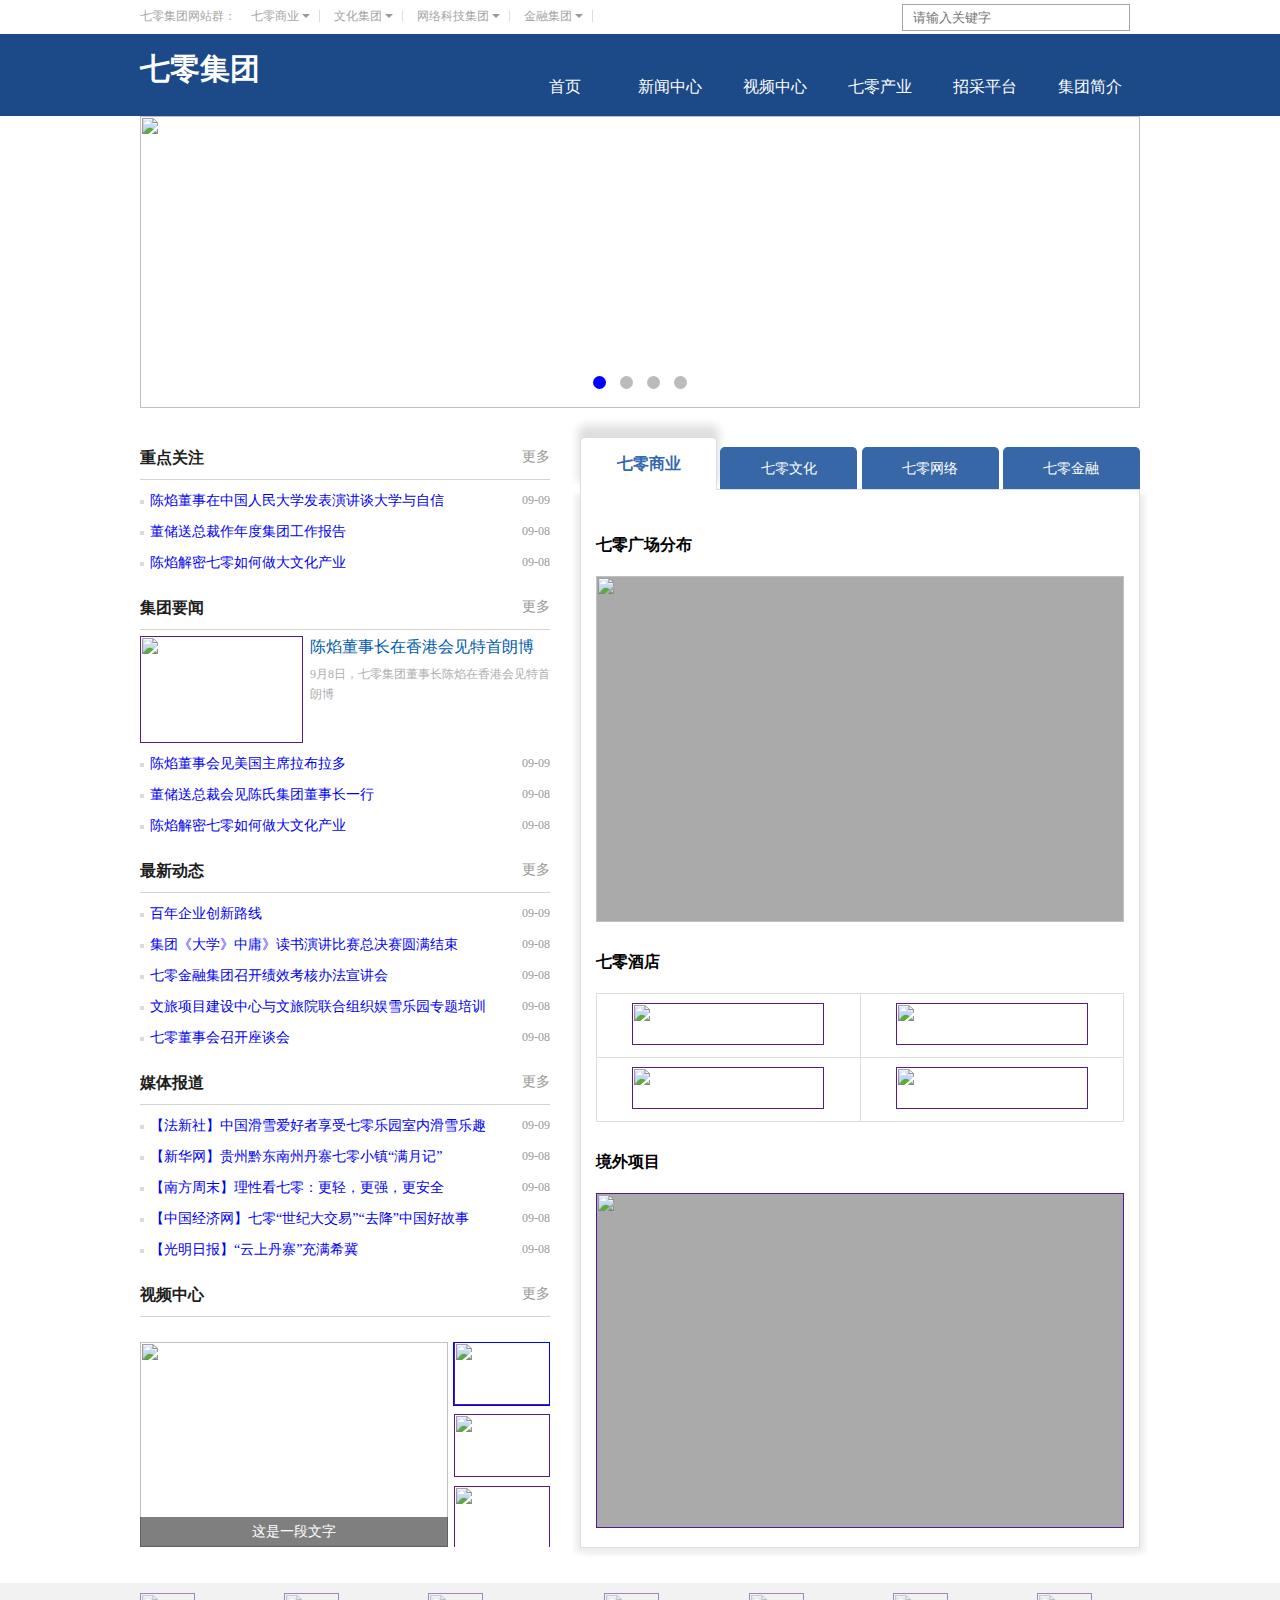
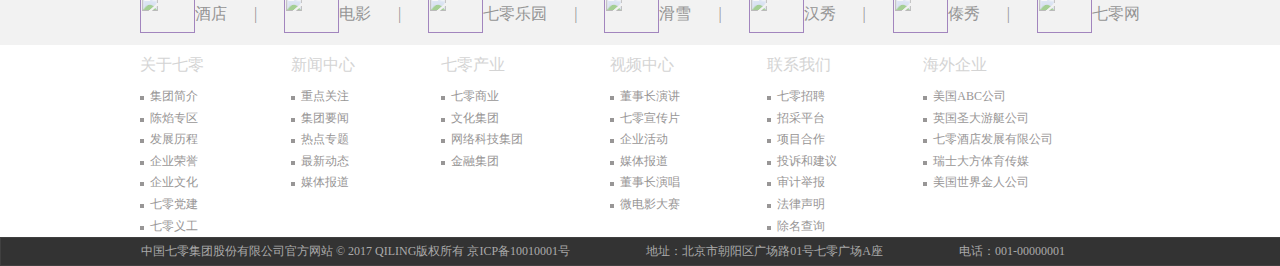
==== imitation.html @ 3b9e0a76 "模仿网站主页" ====
<!DOCTYPE html>
<html>
<head>
	<meta charset="utf-8">
	<title>七零集团</title>
	<link rel="stylesheet" type="text/css" href="pageOne.css">
	<script type="text/javascript" src="jq/jquery.js"></script>
</head>
<body>
	<div>
		<!-- 网站头部链接 -->
		<div class="headBox">

			<div class="headLink">
			<!-- 	<ul class="headList"> -->
					<span class="headonly">七零集团网站群：</span>
					<span>
						<a href="#" class="aList1"">七零商业</a>
						<div class="hLinkOne">
							<ol>
								<li><a href="">七零地产有限公司</a></li>
								<li><a href="">七零商业规划系统</a></li>
								<li><a href="">七零世界</a></li>
								<li><a href="">七零酒店</a></li>
								<li><a href="">七零旅游</a></li>
							</ol>
						</div>
					</span>
					<span>
						<a href="#" class="aList1"" id="headClcTwo">文化集团</a>
						<div class="hLinkOne columnTwo" id="headHideTwo">
							<ol>
								<li><a href="">七零影业</a></li>
								<li><a href="">七零电影</a></li>
								<li><a href="">澳大利亚HO院线</a></li>
								<li><a href="">七零秀场</a></li>
								<li><a href="">七零体育传媒</a></li>
								<li><a href="">世界铁人公司</a></li>
								<li><a href="">七零文旅规划院</a></li>
								<li><a href="">白云山国际度假区</a></li>
								<li><a href="">七零院线</a></li>
								<li><a href="">圣大游艇公司</a></li>
								<li><a href="">七零中国秀</a></li>
								<li><a href="">世界铁人公司（英文）</a></li>
								<li><a href="">马德里足球俱乐部</a></li>
								<li><a href="">西双版纳主体乐园</a></li>
								<li><a href="">七零宝贝王</a></li>
							</ol>
						</div>
					</span>
					<span>
						<a href="#" class="aList1"" id="headClcThree">网络科技集团</a>
						<div class="hLinkOne" id="headHideThree">
							<ol>
								<li><a href="">七零地产有限公司</a></li>
								<li><a href="">七零商业规划系统</a></li>
								<li><a href="">七零世界</a></li>
								<li><a href="">七零酒店</a></li>
								<li><a href="">七零旅游</a></li>
							</ol>
						</div>
					</span>
					<span>
						<a href="#" class="aList1" id="headClcFour">金融集团</a>
						<div class="hLinkOne" id="headHideFour">
							<ol>
								<li><a href="">七零地产有限公司</a></li>
								<li><a href="">七零商业规划系统</a></li>
								<li><a href="">七零世界</a></li>
								<li><a href="">七零酒店</a></li>
								<li><a href="">七零旅游</a></li>
							</ol>
						</div>
					</span>
					
				</ul>
			</div>
			<div class="serch">
				<form>
					<fieldset>
						<input type="text" name="serch" placeholder="请输入关键字" class="iptOne">
						<input type="submit" name="serchSubmit" value=" " class="iptBt">
					</fieldset>
				</form>
			</div>
		</div>
	</div>
	<div class="headNavigation">
		<!-- 网站导航部分 -->
		<div class="headNtbox">
			<span>七零集团</span>
			<ul>
				<li>
					<a href="" class="naviga-a-index">首页</a>
					<div class="naviPosition"></div>
				</li>
				<li>
					<a href="#" class="naviga-a-index">新闻中心</a>
					<div class="naviPosition">
						<ul class="headNtul">
							<li><a href="">重点关注</a></li>
							<li><a href="#">集团要闻</a></li>
							<li><a href="#">热点专题</a></li>
							<li><a href="#">最新动态</a></li>
							<li><a href="#">媒体报道</a></li>
						</ul>
					</div>
				</li>
				<li>
					<a href="#" class="naviga-a-index">视频中心</a>
					<div class="naviPosition">
						<ul class="headNtul">
							<li><a href="#">董事长演讲</a></li>
							<li><a href="#">七零宣传片</a></li>
							<li><a href="#">企业活动</a></li>
							<li><a href="#">媒体报道</a></li>
							<li><a href="#">董事长演唱</a></li>
						</ul>
					</div>
				</li>
				<li>
					<a href="#" class="naviga-a-index">七零产业</a>
					<div class="naviPosition">
						<ul class="headNtul">
							<li><a href="#">七零商业</a></li>
							<li><a href="#">文化集团</a></li>
							<li><a href="#">网络科技集团</a></li>
							<li><a href="#">金融集团</a></li>
						</ul>
					</div>
				</li>
				<li>
					<a href="" class="naviga-a-index">招采平台</a>
					<div class="naviPosition"></div>
				</li>
				<li>
					<a href="#" class="naviga-a-index">集团简介</a>
					<div class="naviPosition">
						<ul class="headNtul">
							<li><a href="#">集团简介</a></li>
							<li><a href="#">陈焰专区</a></li>
							<li><a href="#">发展历程</a></li>
							<li><a href="#">企业荣誉</a></li>
							<li><a href="#">企业文化</a></li>
							<li><a href="#">七零党建</a></li>
							<li><a href="#">七零义工</a></li>
						</ul>
					</div>
				</li>
			</ul>
			<div></div>
		</div>
	</div>
	<div class="pictureList">
		<!-- 网站大图轮换部分 -->
		<div id="listImg" class="listImg">
			<a href="#1"><img src="https://image.wanda.cn/uploadfile/2017/0329/20170329041406304.jpg"></a>
			<a href="#2"><img src="https://image.wanda.cn/uploadfile/2017/0329/20170329041517786.jpg"></a>
			<a href="#3"><img src="https://image.wanda.cn/uploadfile/2017/0401/20170401095344771.jpg"></a>
			<a href="#4"><img src="https://image.wanda.cn/uploadfile/2017/0706/20170706061538681.jpg"></a>
			<!-- <img src="https://timgsa.baidu.com/timg?image&quality=80&size=b9999_10000&sec=1506070222865&di=3cb5b988654479c9c4b09e7b9f3d4540&imgtype=0&src=http%3A%2F%2Ftupian.enterdesk.com%2F2014%2Fxll%2F01%2F24%2F1%2Fweimei5.jpg"> -->
		</div>
		<div class="imgPlotList">
			<a href="javascript:void(0);" class="imgPlot" id="imgBtOne"></a>
			<a href="javascript:void(0);" class="imgPlot" id="imgBtTwo"></a>
			<a href="javascript:void(0);" class="imgPlot" id="imgBtThree"></a>
			<a href="javascript:void(0);" class="imgPlot" id="imgBtFour"></a>
		</div>
	</div>
	<div style="height: 40px;margin: 0 auto;width: 1000px;"></div>
	<div class="webBody">
		<!-- 网站内容 -->
		<div class="leftBody">
			<!-- 网站内容左边 -->
			<h2><a href="" class="headAlink">重点关注</a><a href="" class="moreLink">更多</a></h2>
			<div class="mgint">
				<!-- 重点关注 -->
				<ul>
					<li>
						<span class="newsPlot"></span>
						<a href="http://www.baidu.com">陈焰董事在中国人民大学发表演讲谈大学与自信</a>
						<span class="newsDate">09-09</span>
					</li>
					<li>
						<span class="newsPlot"></span>
						<a href="newsBody">
							董储送总裁作年度集团工作报告
						</a>
						<span class="newsDate">09-08</span>
					</li>
					<li>
						<span class="newsPlot"></span>
						<a href="newsBody">
							陈焰解密七零如何做大文化产业
						</a>
						<span class="newsDate">09-08</span>
					</li>
				</ul>
			</div>
			<div class="mgint">
				<!-- 集团要闻 -->
				<h2><a href="" class="headAlink">集团要闻</a><a href="" class="moreLink">更多</a></h2>
				<div class="impImg">
					<div><a href=""><img src="https://timgsa.baidu.com/timg?image&quality=80&size=b9999_10000&sec=1506163586915&di=00b4fa396f0b731b4029090398b559f5&imgtype=0&src=http%3A%2F%2Fimgsrc.baidu.com%2Fimgad%2Fpic%2Fitem%2F4610b912c8fcc3ce6352dc219845d688d43f2015.jpg"></a></div>
					<div class="imgH">
						<a href="">
							<h3>陈焰董事长在香港会见特首朗博</h3>
						</a>
						<p>9月8日，七零集团董事长陈焰在香港会见特首朗博</p>
					</div>
				</div>
				<div>
					<ul>
					<li>
						<span class="newsPlot"></span>
						<a href="newsBody">
							陈焰董事会见美国主席拉布拉多
						</a>
						<span class="newsDate">09-09</span>
					</li>
					<li>
						<span class="newsPlot"></span>
						<a href="newsBody">
							董储送总裁会见陈氏集团董事长一行
						</a>
						<span class="newsDate">09-08</span>
					</li>
					<li>
						<span class="newsPlot"></span>
						<a href="newsBody">
							陈焰解密七零如何做大文化产业
						</a>
						<span class="newsDate">09-08</span>
					</li>
				</ul>
				</div>
			</div>
			<div class="mgint">
				<!-- 最新动态 -->
				<h2><a href="" class="headAlink">最新动态</a><a href="" class="moreLink">更多</a></h2>
				<div>
					<ul>
					<li>
						<span class="newsPlot"></span>
						<a href="newsBody">百年企业创新路线</a>
						<span class="newsDate">09-09</span>
					</li>
					<li>
						<span class="newsPlot"></span>
						<a href="newsBody">
							集团《大学》中庸》读书演讲比赛总决赛圆满结束
						</a>
						<span class="newsDate">09-08</span>
					</li>
					<li>
						<span class="newsPlot"></span>
						<a href="newsBody">
							七零金融集团召开绩效考核办法宣讲会
						</a>
						<span class="newsDate">09-08</span>
					</li>
					<li>
						<span class="newsPlot"></span>
						<a href="newsBody">
							文旅项目建设中心与文旅院联合组织娱雪乐园专题培训
						</a>
						<span class="newsDate">09-08</span>
					</li>
					<li>
						<span class="newsPlot"></span>
						<a href="newsBody">
							七零董事会召开座谈会
						</a>
						<span class="newsDate">09-08</span>
					</li>
				</ul>
				</div>
			</div>
			<div class="mgint">
				<!-- 媒体报道 -->
				<h2><a href="" class="headAlink">媒体报道</a><a href="" class="moreLink">更多</a></h2>
				<div>
					<ul>
					<li>
						<span class="newsPlot"></span>
						<a href="newsBody">【法新社】中国滑雪爱好者享受七零乐园室内滑雪乐趣</a>
						<span class="newsDate">09-09</span>
					</li>
					<li>
						<span class="newsPlot"></span>
						<a href="newsBody">
							【新华网】贵州黔东南州丹寨七零小镇“满月记”
						</a>
						<span class="newsDate">09-08</span>
					</li>
					<li>
						<span class="newsPlot"></span>
						<a href="newsBody">
							【南方周末】理性看七零：更轻，更强，更安全
						</a>
						<span class="newsDate">09-08</span>
					</li>
					<li>
						<span class="newsPlot"></span>
						<a href="newsBody">
							【中国经济网】七零“世纪大交易”“去降”中国好故事
						</a>
						<span class="newsDate">09-08</span>
					</li>
					<li>
						<span class="newsPlot"></span>
						<a href="newsBody">
							【光明日报】“云上丹寨”充满希冀  
						</a>
						<span class="newsDate">09-08</span>
					</li>
				</ul>
				</div>
			</div>
			<div class="mgint">
				<!-- 视频中心 -->
				<h2><a href="" class="headAlink">视频中心</a><a href="" class="moreLink">更多</a></h2>
				<div class="indexVideo">
					<div class="videoBox">
						<ul class="indexVideoBig">
							<li>
								<a href="1"><img src="https://image.wanda.cn/uploadfile/2017/0802/20170802043908788.jpg"></a>
								<span>这是一段文字</span>
							</li>
							<li>
								<a href="www.baidu.com" class="123456"><img src="http://img2.niutuku.com/desk/1208/1509/ntk-1509-38131.jpg"></a>
								<span>这是二段文字</span>
							</li>
							<li>
								<a href="3"><img src="http://p4.so.qhimgs1.com/bdr/_240_/t01885ff62cc6f64bc4.jpg"></a>
								<span>这是三段文字</span>
							</li>
							
						</ul>
						<div class="indexVideoSmall">
							<a href=""><img src="https://image.wanda.cn/uploadfile/2017/0802/20170802043908788.jpg"></a>
							<a href=""><img src="http://img2.niutuku.com/desk/1208/1509/ntk-1509-38131.jpg"></a>
							<a href=""><img src="http://p4.so.qhimgs1.com/bdr/_240_/t01885ff62cc6f64bc4.jpg"></a>
						</div>
						<!-- 视频播放按钮样式 -->
							<a href="" class="videoButton"></a>
						<div class="video-border"></div>
					</div>
				</div>
			</div>
		</div>
		<div class="rightBody">
			<div class="rgtTopList">
				<ul>
					<li><a href="javascript:void(0);" class="addListClass">七零商业</a></li>
					<li><a href="javascript:void(0);">七零文化</a></li>
					<li><a href="javascript:void(0);">七零网络</a></li>
					<li><a href="javascript:void(0);">七零金融</a></li>
				</ul>
			</div>
			<div class="rgtBody">
				<div>
					<!-- 商业文化网络金融 -->
					<!-- 七零商业 -->
					<div class="shangye-index">
						<h2>七零广场分布</h2>
						<div class="canve-index">
							<img src="http://a3.att.hudong.com/13/99/01300000863923133609991331158.jpg" width="528px" height="346px">
						</div>
						<h2>七零酒店</h2>
						<div class="hotel-index">
							<table>
								<tr>
									<td><a href=""><img src="https://image.wanda.cn/statics/images/web/ps1/hotel-logo/3.jpg"></a></td>
									<td><a href=""><img src="https://image.wanda.cn/statics/images/web/ps1/hotel-logo/4.jpg"></a></td>
								</tr>
								<tr>
									<td><a href=""><img src="https://image.wanda.cn/statics/images/web/ps1/hotel-logo/1.jpg"></a></td>
									<td><a href=""><img src="https://image.wanda.cn/statics/images/web/ps1/hotel-logo/2.jpg"></a></td>
								</tr>
							</table>
						</div>
						<h2>境外项目</h2>
						<div class="other-index">
							<ul>
								<li><a href=""><img src="https://image.wanda.cn/uploadfile/2017/0329/20170329122633551.jpg"></a></li>
								<li><a href=""><img src="https://image.wanda.cn/uploadfile/2017/0406/20170406050837859.jpg"></a></li>
							</ul>
							<!-- 境外项目轮播按钮 -->
							<div class="other-plot">
								<a href="javascript:void(0);" class="other-left"></a>
								<a href="javascript:void(0);" class="other-right"></a>
							</div>
							
						</div>
					</div>
					<!-- 七零文化 -->
					<div class="movie-index">
						<div class="cityChose">
							<!-- 按钮 -->
							<!-- <div class="cityBt"> -->
								<!-- <div class="cityBtbox"> -->
									<div class="cityName">
										<a href="javascript:void(0)">西双版纳</a>
										<a href="javascript:void(0)">南昌</a>
										<a href="javascript:void(0)">合肥</a>
										<a href="javascript:void(0)">武汉</a>
										<a href="javascript:void(0)">长白山</a>
										<!-- <a href="javascript:void(0)">西双版纳</a> -->
									</div>
									<div class="cityLr">
										<a href="javascript:void(0)"><img src="https://image.wanda.cn/statics/images/web/ps1/prev.png" width="40px" height="40px"></a>
										<a href="javascript:void(0)"><img src="https://image.wanda.cn/statics/images/web/ps1/next.png" width="40px" height="40px"></a>
									</div>
								<!-- </div> -->
							<!-- </div> -->
							<!-- 图片 -->
							<div class="cityBox">
								<div class="cityBody">
									<a href=""><img src="https://image.wanda.cn/uploadfile/2017/0124/20170124092356628.jpg" width="530px" height="294px">
									<h4>西双版纳国际度假区<p>Xishuangbanna Resort Zone</p></h4></a>
								</div>
								<div class="cityBody">
									<a href=""><img src="https://image.wanda.cn/uploadfile/2017/0328/20170328080809459.jpg" width="530px" height="294px">
									<h4>南昌七零城<p>Nanchang Wanda City</p></h4></a>
								</div>
								<div class="cityBody">
									<a href=""><img src="https://image.wanda.cn/uploadfile/2017/0124/20170124121121387.jpg" width="530px" height="294px">
									<h4>合肥七零城<p>Hefei Wanda Cultural Tourism City</p></h4></a>
								</div>
								<div class="cityBody">
									<a href=""><img src="https://image.wanda.cn/uploadfile/2017/0123/20170123114839195.jpg" width="530px" height="294px">
									<h4>武汉中央文化区<p>wuhang qiling city</p></h4></a>
								</div>
								<div class="cityBody">
									<a href=""><img src="https://image.wanda.cn/uploadfile/2017/0328/20170328080744709.jpg" width="530px" height="294px">
									<h4>长白山国际度假区<p>Changbaishan International Resort</p></h4></a>
								</div>
								<div class="cityBody">
									<a href=""><img src="https://image.wanda.cn/uploadfile/2017/0124/20170124092356628.jpg" width="530px" height="294px">
									<h4>西双版纳国际度假区<p>Xishuangbanna Resort Zone</p></h4></a>
								</div>
							</div>
						</div>
						<h2>七零影视</h2>
						<div class="yx-list">
							<table>
								<tr>
									<td>
										<a href="#"><img src="https://image.wanda.cn/uploadfile/2017/0329/20170329011031139.jpg"></a>
										<div class="yx-text">
											<h3><a href="">七零院线</a></h3>
											<p>七零电影院线拥有影城447家、3947块屏幕 , 是中国最大的电影院线</p>
										</div>
									</td>
									<td>
										<a href="#"><img src="https://image.wanda.cn/uploadfile/2017/0329/20170329011132127.jpg"></a>
										<div class="yx-text">
											<h3><a href="">美国ABC</a></h3>
											<p>世界最大的单一院线,占有美国24%的市场份额</p>
										</div>
									</td>
								</tr>
								<tr>
									<td>
										<a href="#"><img src="https://image.wanda.cn/uploadfile/2017/0329/20170329011208741.jpg"></a>
										<div class="yx-text">
											<h3><a href="">美国卡卡院线</a></h3>
											<p>美国第四大院线集团,在美国拥有276家影院</p>
										</div>
									</td>
									<td>
										<a href="#"><img src="https://image.wanda.cn/uploadfile/2017/0329/20170329011313719.jpg"></a>
										<div class="yx-text">
											<h3><a href="">Odeon&UCI院线</a></h3>
											<p>欧洲最大电影院线,拥有244家影院</p>
										</div>
									</td>
								</tr>
								<tr>
									<td>
										<a href="#"><img src="https://image.wanda.cn/uploadfile/2017/0329/20170329011406313.jpg"></a>
										<div class="yx-text">
											<h3><a href="">澳大利亚HOYTT</a></h3>
											<p>大洋洲第二大影院运营商,拥有52家影院、424块屏幕</p>
										</div>
									</td>
									<td>
										<a href="#"><img src="https://image.wanda.cn/uploadfile/2017/0410/20170410110350733.jpg"></a>
										<div class="yx-text">
											<h3><a href="">北欧院线</a></h3>
											<p>在瑞典、芬兰、爱沙尼亚、挪威、拉脱维亚和立陶宛等国市场份额排名第一</p>
										</div>
									</td>
								</tr>

							</table>
						</div>
						<div class="sport-bt">
							<h2>七零体育</h2>
							<a href="#"><img src="https://image.wanda.cn/uploadfile/2017/0123/20170123110106584.jpg"></a>
						</div>
					</div>
					<!-- 七零网络 -->
					<div class="qiLingNet">
						<div class="netBody">
							<ul>
								<li>
									<a href=""><img src="https://image.wanda.cn/uploadfile/2017/0123/20170123113144252.jpg" width="222px" height="132px"></a>
									<div class="netBox">
										<h3><a href="">智慧场景</a></h3>
										<p>网络集团致力于将先进的互联网技术及产品应用于实体产业，通过网络建设、智能硬件铺设及创新营销等，打造全球最大的实体 + 互联网商业联盟。</p>
										<a href="" class="lookMore">查看更多</a>
									</div>
								</li>
								<li>
									<a href=""><img src="https://image.wanda.cn/uploadfile/2017/0123/20170123113505822.jpg" width="222px" height="132px"></a>
									<div class="netBox">
										<h3><a href="">非凡通</a></h3>
										<p>飞凡通集支付、出行、城市服务、便民生活等多项功能于一体，为用户提供安全、快捷的智慧生活体验，已拥有8300万用户。</p>
										<a href="" class="lookMore">查看更多</a>
									</div>
								</li>
								<li>
									<a href=""><img src="https://image.wanda.cn/uploadfile/2017/0421/20170421102337337.jpg" width="222px" height="132px"></a>
									<div class="netBox">
										<h3><a href="">网络信贷</a></h3>
										<p>以线下场景为依托，运用大数据及智能分析等互联网技术，为企业和个人提供消费金融、财富管理和供应链金融等服务</p>
										<a href="" class="lookMore">查看更多</a>
									</div>
								</li>
							</ul>
						</div>
						<div class="netNews">
							<ul>
								<li>
									<a href=""><img src="https://image.wanda.cn/uploadfile/2017/0123/20170123113621393.jpg" width="253px" height="123px"></a>
									<div class="newsBox">
										<h3>全国招商平台</h3>
										<p>基于互联网及大数据技术，通过智能推荐、选址助手、VR看铺、3D室内地图等创新产品，帮助商户便捷招商和选址</p>
									</div>
								</li>
								<li>
									<a href=""><img src="https://image.wanda.cn/uploadfile/2017/0123/20170123113701711.jpg" width="253px" height="123px"></a>
									<div class="newsBox">
										<h3>数字权益平台</h3>
										<p>以最新的区块链技术为基础架构，构建基于价值互联网的新型商业模式，实现用户数字权益增值，提升商家经营效益。</p>
									</div>
								</li>
								<li>
									<a href=""><img src="https://image.wanda.cn/uploadfile/2017/0123/20170123113801842.jpg" width="253px" height="123px"></a>
									<div class="newsBox">
										<h3>创新科技</h3>
										<p>网络集团最前瞻性的科研技术研究基地，主要对人工智能、去中心化分布式计算、物联网、量化投资、区块链、VR/AR/MR等技术进行研究。</p>
									</div>
								</li>
								<li>
									<a href=""><img src="https://image.wanda.cn/uploadfile/2017/0123/20170123113858680.jpg" width="253px" height="123px"></a>
									<div class="newsBox">
										<h3>云计算中心</h3>
										<p>为企业及政府提供专业的计算和数据服务，已获得国际公认的数据中心行业最高标准 Uptime Tier IV 级认证。</p>
									</div>
								</li>
							</ul>
						</div>
					</div>
					<!-- 七零金融 -->
					<div class="qiFinancial">
						<ul>
							<li>
								<h2>投资公司</h2>
								<a href=""><img src="https://image.wanda.cn/uploadfile/2017/0329/20170329120835994.jpg" width="530px" height="209px"></a>
								<p><p>万达投资公司开展规模PE投资和资产管理业务，已在金融、消费、文化、体育、旅游等领域成功完成多起投资，同时执行万达金融集团赋予的战略并购任务。</p></p>
								<div style="background-color: #ddd;margin: 20px 0;height: 1px;"></div>
							</li>
							<li>
								<h2 class="m3020">资产管理公司</h2>
								<a href=""><img src="https://image.wanda.cn/uploadfile/2017/0123/20170123114540497.jpg" width="530px" height="209px"></a>
								<p>百年保险资产管理公司具有丰富的资产管理经验、专业化的资产管理团队和投资运作能力，持续保持良好的投资收益水平。</p>
								<div style="background-color: #ddd;margin: 20px 0;height: 1px;"></div>
							</li>
							<li>
								<h2 class="m3020">百年人寿保险</h2>
								<a href=""><img src="https://image.wanda.cn/uploadfile/2017/0123/20170123114436330.jpg" width="530px" height="209px"></a>
								<p>百年人寿是综合化全国性保险公司，拥有省级分公司20家，分支机构300余家，覆盖主要人身险业务领域和重点区域市场，近年来公司保费收入、总资产规模保持持续较快增长。</p>
							</li>
						</ul>
					</div>
					

				</div>
				
			</div>
		</div>
		<div class="indexHight"></div>
	</div>
	<div class="linkLogNew">
		<!-- 网站log链接部分 -->
		<div class="logBox">
			<ul>
				<li>
					<a href="">
						<img src="http://www.tucoo.com/logo_class/hotel_logo10/images/W_Hotels.png"><span>酒店</span>
					</a>
				</li>
				<li>|</li>
				<li>
					<a href="">
						<img src="http://www.logotang.com/uploadfile/png/2010-10/2010108123440277.png"><span>电影</span>
					</a>
				</li>
				<li>|</li>
				<li>
					<a href="">
						<img src="http://p3.so.qhimgs1.com/bdr/_240_/t0199f377f19a788d03.jpg"><span>七零乐园</span>
					</a>
				</li>
				<li>|</li>
				<li>
					<a href="">
						<img src="http://img01.taopic.com/150704/240397-150F413142015.jpg"><span>滑雪</span>
					</a>
				</li>
				<li>|</li>
				<li>
					<a href="">
						<img src="http://p4.so.qhimgs1.com/t0179e820cdf95c7364.jpg"><span>汉秀</span>
					</a>
				</li>
				<li>|</li>
				<li>
					<a href="">
						<img src="http://p2.so.qhmsg.com/bdr/_240_/t011331626738ef9997.jpg"><span>傣秀</span>
					</a>
				</li>
				<li>|</li>
				<li>
					<a href="">
						<img src="http://img.hb.aicdn.com/efad53f1bf9b3dcc6fbe735c169a68b238b192354a89-ukSZlr_fw658"><span>七零网</span>
					</a>
				</li>
			</ul>
		</div>
	</div>
	<div class="bottomBgck">
		<!-- 网站底部链接 -->
		<div class="bottomLink">
			<dl>
				<dt><span>关于七零</span></dt>
				<dd><span></span><a href="">集团简介</a></dd>
				<dd><span></span><a href="">陈焰专区</a></dd>
				<dd><span></span><a href="">发展历程</a></dd>
				<dd><span></span><a href="">企业荣誉</a></dd>
				<dd><span></span><a href="">企业文化</a></dd>
				<dd><span></span><a href="">七零党建</a></dd>
				<dd><span></span><a href="">七零义工</a></dd>
			</dl>
			<dl>
				<dt><span>新闻中心</span></dt>
				<dd><span></span><a href="">重点关注</a></dd>
				<dd><span></span><a href="">集团要闻</a></dd>
				<dd><span></span><a href="">热点专题</a></dd>
				<dd><span></span><a href="">最新动态</a></dd>
				<dd><span></span><a href="">媒体报道</a></dd>
			</dl>
			<dl>
				<dt><span>七零产业</span></dt>
				<dd><span></span><a href="">七零商业</a></dd>
				<dd><span></span><a href="">文化集团</a></dd>
				<dd><span></span><a href="">网络科技集团</a></dd>
				<dd><span></span><a href="">金融集团</a></dd>
			</dl>
			<dl>
				<dt><span>视频中心</span></dt>
				<dd><span></span><a href="">董事长演讲</a></dd>
				<dd><span></span><a href="">七零宣传片</a></dd>
				<dd><span></span><a href="">企业活动</a></dd>
				<dd><span></span><a href="">媒体报道</a></dd>
				<dd><span></span><a href="">董事长演唱</a></dd>
				<dd><span></span><a href="">微电影大赛</a></dd>
			</dl>
			<dl>
				<dt><span>联系我们</span></dt>
				<dd><span></span><a href="">七零招聘</a></dd>
				<dd><span></span><a href="">招采平台</a></dd>
				<dd><span></span><a href="">项目合作</a></dd>
				<dd><span></span><a href="">投诉和建议</a></dd>
				<dd><span></span><a href="">审计举报</a></dd>
				<dd><span></span><a href="">法律声明</a></dd>
				<dd><span></span><a href="">除名查询</a></dd>
			</dl>
			<dl>
				<dt><span>海外企业</span></dt>
				<dd><span></span><a href="">美国ABC公司</a></dd>
				<dd><span></span><a href="">英国圣大游艇公司</a></dd>
				<dd><span></span><a href="">七零酒店发展有限公司</a></dd>
				<dd><span></span><a href="">瑞士大方体育传媒</a></dd>
				<dd><span></span><a href="">美国世界金人公司</a></dd>
			</dl>
			<img src=""/>
			
		</div>
	</div>
	<div class="companyMg">
		<div class="companyBox">
			<span>中国七零集团股份有限公司官方网站 © 2017 QILING版权所有 京ICP备10010001号</span>
			<span>地址：北京市朝阳区广场路01号七零广场A座</span>
			<span>电话：001-00000001</span>
			<a href=""><img src=""></a>
		</div>
	</div>
<script type="text/javascript" src="rightBody.js"></script>
<script type="text/javascript" src="pageVedio.js"></script>
<script type="text/javascript" src="pageOne.js"></script>
<!-- 
function imgChange(argument) {
	// 中间大图
	listImg = document.getElementById('listImg');
	img = listImg.getElementsByTagName('img');
	var i=0;
	var a;
	//自动换图
	function autoImg(argument) {
		i<(img.length-1) ? a=i+1:a=0;
		img[i].setAttribute("class","opacityImg");
		img[i].style.display = "block";
		img[a].style.display = "block";
		img[a].style.opacity = "0";
		setTimeout(function (argument) {
			// body...
			img[i].setAttribute("class","opacityImgdis");
			img[i].style.opacity = "0";
			img[a].setAttribute("class","opacityImg");
			img[a].style.opacity = "1";
			i++;
			i<img.length ? i:i=0;
			autoImg();
		},3000)
	}
autoImg();
}
imgChange();
		// img[i].setAttribute("class","opacityImg");
		
		// setTimeout(function (argument) {
		// 	// body...
		// 	console.log(i,a);
			
		// 	img[i].setAttribute("class","opacityImgdis");
		// 	img[a].setAttribute("class","opacityImg");
		// 	// img[i].style.display = "none";
		// 	setTimeout(function (argument) {
		// 		// body...
		// 		i<(img.length-2) ? a=i+2:function (){if (i=img.length-2) {a = 0}else{a = 1}};
				
		// 		img[a].style.display = "block";
		// 		img[a].setAttribute("class","opacityImg");
		// 		img[i].style.display = "none";
		// 		i++;
		// 		i == (img.length) ? i=0:i;
		// 		autoImg();
		// 	},5000)
		// },5000)





</script> -->

</body>
</html>
---- pageOne.css ----
* {
	margin: 0;
	padding: 0;
}
body {
	min-width: 1000px;
	overflow-x: hidden;
	position: relative;
	z-index: -2;
}
a {
	text-decoration: none;
}
/*网页头部链接搜索部分*/
.headBox {
	position: relative;
	width: 1000px;
	margin: auto;
	color: #a5a5a5;
	height: 34px;
	z-index: 10;
}
.headBox a {
	color: #a5a5a5;
}

/*头部链接*/
.headLink {
	font: 12px "微软雅黑";
	width: 80%;
	display: inline;
	overflow: hidden;
}
.headLink span {
	position: relative;
	display: block;
	/*margin-right: -1px;*/
	float: left;
	/*border-right: 1px solid #a5a5a5;*/
	/*padding: 0px 10px;*/
	line-height: 12px;
	height: 13px;
	text-align: center;
	margin: 5px 0 -1px 0px;
	padding: 5px 0 10px 0;
	/*margin: 10px 0;*/
}
.aList1 {
	padding: 0 20px 0 15px;
	display: block;
	border-right: 1px solid #ddd;
	margin-right: -1px;
}
.aList1:after {
	content: "";
	border-top: 4px solid #999;
	border-left: 4px solid transparent;
	border-right: 4px solid transparent;
	position: absolute;
	top: 9px;
	margin-left: 3px;
}
/*.headonly {
	border-right: none !important;
}*/
.aJsAdd {
	border: 1px solid #ddd;
	border-bottom: none;
	/*height: 14px;*/
	/*padding: 5px 10px 0 10px;
	margin: 5px 0 0 0;*/
	/*margin: 5px 0;*/
}
/*隐藏列表部分*/
.hLinkOne {
	display: none;
	/*display: block;*/
	position: absolute;
	top: 28px;
	left: 19px;
	text-align: left;
	background: #fff;
	margin-left: -20px;
    width: 220px;
    padding: 10px;
    padding-top: 0;
    box-shadow: 0 2px 5px;
}
.hLinkOne ol {
	list-style: none;
	line-height: 22px;
}
.hLinkOne li {
	border-bottom: 1px solid #a5a5a5;
	color: blue;
	margin: 0 6px;
	width: 200px;
	padding: 0 0 0 10px;
	background: url(https://image.wanda.cn/statics/images/web/ps1/ico/dotgraysmall.gif) no-repeat left;
}
/*.hLinkOne li:before {
	content: "";
	width: 0;
	height: 0;
	border-top: 4px solid #999;
	border-left: 4px solid transparent;
	border-right: 4px solid transparent;
}*/
/*将一个列表分两列*/
.columnTwo {
	width: 445px;
}
.columnTwo li {
	float: left;
	width: 200px;
	/*margin: 0 2.5%;*/
}


/*头部搜索*/
.serch {
	float: right;
	height: 34px;
	display: flex;
	align-items: center;
}
.serch fieldset {
	border: 1px solid #a5a5a5;
}

.serch form {
	width: 100%;
	padding: 0 10px;
}
.iptOne {
	border: none;
	height: 25px;
	line-height: 25px;
	padding: 0 10px;
}
.iptOne:focus {
	outline: none;
}
.iptBt {
	border: none;
	height: 25px;
	width: 25px;
	background: url(https://image.wanda.cn/statics/images/web/ps1/ico/ico-sch-btn.png) no-repeat center;
}
/*头部导航*/
.headNavigation {
	z-index: 5;
	width: 100%;
	height: 82px;
	background-color: #1c4987;
	color: #fff;
}
.headNavigation a {
	color: #fff;
}
.headNtbox {
	width: 1000px;
	margin: 0 auto;
	position: relative;
}
.headNtbox span {
	font: bold 30px "黑体";
	position: absolute;
	top: 15px;
}
.headNtbox > ul {
	position: absolute;
	right: 0;
	top: 35px;
	list-style: none;			

}
.headNtbox > ul > li {
	float: left;
	position: relative;
	margin-left: 5px;
	
}
.headNtbox li {
	height: 35px;
	width: 100px;
	text-align: center;
	line-height: 35px;
	background-color: #1c4987;
}
.naviPosition {
	display: none;
	position: absolute;
	z-index: 999;
}
.headNtul {
	/*position: absolute;*/
	/*display: block;*/
	/*display: none;*/
	list-style: none;
	margin-left: 0;
	background: #1c4987;
	font-size: 14px;
}
.headNtul a:hover {
	color: #90e5ff;
}
/*未实现鼠标事件*/
/*.headNtul li {
	display: none;
	z-index: 999;
}*/

/*中间大图轮播部分*/
.pictureList {
	width: 1000px;
	margin: 0 auto;
	height: 292px;
	position: relative;
	z-index: 3;

}
.listImg {
	z-index: 3;
}
.pictureList img {
	display: none;
	position: absolute;
	top: 0;
	left: 0;
	width: 1000px;
	height: 292px;
	z-index: 0;
	/*z-index: 0;*/
	/*opacity: 0;*/
}
/*动画渐进与渐出*/
@keyframes roteImg {
	0%{opacity: 0;
		display: block;}
	100%{opacity: 1;}
}
@keyframes rote_Img {
	0%{opacity: 1;}
	100%{opacity: 0;
		display: none;}
}
.opacityImg {
	animation: roteImg 3s;
}
.opacityImgdis {
	animation: rote_Img 3s;
}
/*按钮样式*/
.imgPlotList {
	position: absolute;
	display: block;
	z-index: 10;
	bottom: 15px;
	left: 0;
	right: 0;
	text-align: center;
	z-index: 999;
}
.imgPlot {
	display: inline-block;
	width: 13px;
	height: 13px;
	margin: 0 5px;
	background-color: #bbb;
	border-radius: 6.5px;
}

/*中间内容部分*/
.webBody {
	width: 1000px;
	margin: 0 auto;
	clear: both;

}		
/*左边内容部分*/
.leftBody {
	float: left;
	width: 410px;
	overflow-x: hidden;
}

/*标题部分*/
h2 {
	display: block;
	position: relative;
}

.headAlink {
	font: bold 16px "微软雅黑";
	border-bottom: 1px solid #d3d3d3;
	color: #1d1d1d;
	position: relative;
	display: block;
	padding-bottom: 10px;
}
.moreLink {
	position: absolute;
	right: 0;
	top: 0;
	font-size: 14px;
	font-weight: normal;
	color: #999;
	display: inline;
	line-height: 18px;
}
/*新闻部分*/
.leftBody ul {

}
.leftBody li {
	font-size: 14px;
	margin-top: 10px;
	position: relative;
	display: block;
	padding: 0 40px 0 10px;
	line-height: 21px;
	color: #005bac;
	height: 21px;
	/*overflow: hidden;*/
}
.leftBody li a {
	display: inline-block;
	/*overflow: hidden;*/
	/*text-overflow: ellipsis;*/
	width: 342px;
	height: 21px;
	overflow: hidden;
}
.leftBody li a:hover {
	text-decoration: underline;
}
/*新闻日期*/
.newsDate {
	position: absolute;
	right: 0;
	font-size: 12px;
	color: #999;
	line-height: 21px;
}
/*新闻标题前标志*/
.newsPlot {
	border: 2px solid #dcdcdc;
	top: 10px;
	position: absolute;
	left: 0;
}
/*模块直接间隔*/
.mgint {
	margin-bottom: 25px;
}
/*左边集团要闻部分图片*/
.impImg img {
	width: 163px;
	height: 107px;
	display: block;
	border: none;
}
.impImg {
	position: relative;
	margin-top: 6px;

}
.imgH {
	width: 240px;
	height: 107px;
	position: absolute;
	right: 0;
	top: 0
}
.imgH h3 {
	color: #005bac;
	line-height: 22px;
	font-weight: normal;
	font-size: 16px;
}
.imgH p {
	color: #aeaeae;
	font-size: 12px;
	text-align: justify;
	line-height: 20px;
	margin-top: 6px;
}

/*视频中心*/
.indexVideo {
	margin-top: 15px;
	width: 410px;
	overflow: hidden;
	position: relative;
}
.indexVideoBig {
	top: 0;
	width: 308px;
	height: 205px;
}
.indexVideoBig img {
	width: 308px;
	height: 205px;
	position: absolute;
	left: 0;
	top: 0;
	display: block;
}
.indexVideoBig span {
	position: absolute;
	left: 0;
	right: 0;
	bottom: 0;
	line-height: 30px;
	color: #fff;
	text-align: center;
	font-size: 14px;
	display: block;
	background-color: rgba(0,0,0,.5);
}
.indexVideoBig li {
	position: absolute;
	top: 0;
	left: 0;
	width: 308px;
	height: 100%;
	display: block;
	margin: 0;
	padding: 0;
	opacity: 0;
	z-index: -1;
}
.videoBox {
	position: relative;
	margin-top: 10px;
}
.indexVideoSmall {
	width: 96px;
	height: 205px;
	position: absolute;
	right: 0;
	top: 0;			
}
.indexVideoSmall a img {
	height: 63px;
	width: 96px;
	margin-bottom: 9px;
	display: block;
}
.indexVideoSmall a {
	height: 63px !important;
	width: 96px !important;
	/*display: block;*/
}
/*大视频链接播放按钮样式*/
.videoButton {
	position: absolute;
	top: 72px;
	left: 124px;
	width: 60px;
	height: 60px;
	background: url(https://image.wanda.cn/statics/images/web/ps1/ico/ico-play-btn2.png);
}
/*视频链接的蓝色border框*/
.video-border {
	position: absolute;
	width: 95px;
	height: 62px;
	right: 0;
	top: 0px;
	border: 1px solid blue;
}

/*.indexVideoSmall li {
	margin: 0;
	padding: 0;
	height: 92px;
}*/
/*右边内容部分*/
.rightBody {
	width: 560px;
	float: right;
	position: relative;

}
/*右边标题部分*/
.rgtTopList {
	position: relative;
	height: 41px;
	line-height: 41px;
	font-size: 14px;
	z-index: 10;
}
.rgtTopList ul {
	display: flex;
	justify-content: space-between;
}
.rgtTopList li {
	list-style: none;
	/*float: left;*/
	margin: -1px 0 0 1px;
}
.rgtTopList a {
	background-color: #3767a7;
	color: #fff;
	font-size: 14px;
	border-radius: 5px 5px 0 0;
	width: 135px;
	border: 1px solid #3767a7;
	border-bottom: none;
	display: block;
	text-align: center;
}
.addListClass {
	background-color: #fff !important;
	color: #3368b0 !important;
	height: 51px !important;
	box-shadow: 0px -10px 10px 2px #dfdfdf;
	font-weight: bold;
	font-size: 16px !important;
	/*border: none !important;*/
	border: 1px solid #ddd !important;
	border-bottom: none !important;
	border-radius: 5px 5px 0 0;
	margin: -10px -1px 0 -1px;
	padding-bottom: 1px;
	line-height: 51px;
}

/*右边标题下内容*/
.rgtBody {
	border: 1px solid #ddd;
	/*border-top: none;*/
	position: relative;
	box-shadow: -5px 5px 5px #eee,5px 5px 5px #eee;
	height: 1027px;
	z-index: 0;
	margin-bottom: 35px;
	padding: 15px;
}
.qiLingNet {
	width: 560px;
	height: 1028
}


/*右边商业部分*/
.shangye-index {
	/*display: none;*/
}
.shangye-index h2 {
	font-size: 16px;
	margin: 30px 0 20px 0;
}
.canve-index {
	width: 528px;
	height: 346px;
	background-color: #aaa;
}
/*酒店*/
.hotel-index {
	width: 528px;
	/*height: 127px;*/
}
.hotel-index table {
	max-width: 100%;
	/*line-height: 1.5;*/
	text-align: center;
	border-collapse: collapse;
}
.hotel-index img {
	width: 192px;
	height: 42px;
}
.hotel-index td {
	border: 1px solid #ddd;
	height: 63px;
	width: 263px;
}
/*境外项目*/
/*境外项目整体盒子div*/
.other-index {
	width: 100%;
	height: 335px;
	background-color: #aaa;
	overflow: hidden;
	position: relative;
	top: 0;
	display: flex;
}
/*包涵img的ul,设置宽，用作动画*/
.other-index ul {
	width: 1056px;
	height: 335px;
	position: absolute;
	left: 0;
}
/*设置包涵图片的li样式*/
.other-index li {
	width: 528px;
	list-style: none;
	float: left;
}
/*设置每个图片的宽高*/
.other-index img {
	width: 100%;
	height: 335px;
}
/*设置境外项目轮播按钮*/
.other-plot a {
	width: 25px;
	height: 48px;
	color: #000;
}
/*境外项目箭头按钮样式*/
.other-left {
	position: absolute;
	top: 130px;
	left: 0px;
	background: url(https://image.wanda.cn/statics/images/web/ps1/ico/prev2.png);
}
.other-right {
	display: none;
	position: absolute;
	top: 130px;
	right: 0px;
	background: url(https://image.wanda.cn/statics/images/web/ps1/ico/next2.png);
}



/*文化部分*/
.movie-index {
	display: none;

}
.movie-index h2 {
	font-size: 16px;
	margin: 30px 0 20px 0;
}
/*城市选择*/
.cityChose {
	width: 530px;
	height: 294px;
	background-color: red;
	position: relative;
	overflow: hidden;
}
/*.cityBt {
	position: absolute;
	top: 0;
	width: 100%;
	height: 100%;
	z-index: 99;
}
.cityBtbox {
	position: relative;
	width: 100%;
	height: 100%;
}*/
.cityName {
	position: absolute;
	z-index: 99;
	top: 0;
	width: 535px;
	height: 45px;
	border-bottom: 1px solid #ddd;
}
.cityName a {
	display: block;
	width: 107px;
	height: 44px;
	float: left;
	line-height: 45px;
	color: #fff;
    font-size: 14px;
    text-align: center;
}
.addCityClass {
	border-bottom: 1px solid #fff;
}
.cityLr {
	position: absolute;
	z-index: 99;
	right: 0;
	bottom: 20px;
}
.cityLr img {
	margin-right: 20px;
}
.cityBox {
	width: 3180px;
	height: 294px;
	position: absolute;
	top: 0;
	left: -530px;
}
.cityBody {
	position: relative;
	width: 530px;
	height: 294px;
	float: left;
}
.cityBody h4 {
	position: absolute;
	left: 10px;
	bottom: 20px;
	font-size: 20px;
	font-weight: normal;
	line-height: 25px;
	color: #fff;
	height: 50px;
}
.cityBody p {
	font-size: 14px;
}

/*七零影视列表*/
.yx-list table {
	position: absolute;
	right: 5px;
	border-spacing: 10px;
	width: 550px;
}
.yx-list td {
	border: 1px solid #ddd;
	width: 257px;
	max-height: 128px;
	position: relative;
	padding: 0;
	margin: 0;
}
.yx-list td img {
	width: 128px;
	height: 128px;
	display: block;
}
.yx-text {
	height: 128px;
	width: 128px;
	position: absolute;
	right: 0;
	top: 0;
	/*width: 128px;*/
}
.yx-text h3 {
	padding: 0 0 6px 0;
	margin: 6px 6px;
	border-bottom: 1px solid #ddd;
	line-height: 14px;
	/*height: 14px;*/
}
.yx-text a {
	/*font: 14px bold #333;*/
	font-size: 14px;
	color: #333;
	/*font: bold;*/
	/*display: inline-block;*/
	/*width: 100%;*/
	
}
.yx-text p {
	font-size: 12px;
	line-height: 18px;
	color: #666;
	height: 90px;
	overflow: hidden;
	margin: 0 6px;
}
/*七零体育*/
.sport-bt {
	position: absolute;
	bottom: 15px;
}
.sport-bt img {
	width: 530px;
	height: 170px;
}

/*七零网络部分*/
.qiLingNet {
	display: none;
	/*background-color: grey;*/
	width: 100%;
}
.netBody {
	width: 100%;
	margin-top: 5px;

}
.netBody li {
	list-style: none;
	padding-bottom: 17px;
	margin-bottom: 17px;
	width: 100%;
	height: 132px;
	border-bottom: 1px solid #ddd;
}
.netNews ul {
	display: flex;
	flex-wrap: wrap;
	width: 100%;

}
.netNews li {
	width: 253px;
	height: 205px;
	margin-bottom: 21px;
	list-style: none;
}
.netNews li:nth-child(even) {
	margin-left: 21px;
}
.netBox {
	width: 286px;
	height: 100%;
	float: right;
	position: relative;
}
.netBox h3 {
	color: #333;
	font-size: 14px;
	font-weight: bold;
	line-height: 20px;
}
.netBox p {
	margin-top: 10px;
	font-size: 12px;
	line-height: 20px;
	text-align: justify;
	color: #666;
}
.lookMore {
	display: block;
	width: 48px;
	height: 28px;
	padding: 0 10px;
	border: 1px solid #194c90;
	color: #194c90;
	font-size: 12px;
	line-height: 28px;
	/*float: right;*/
	position: absolute;
	bottom: 0;
	right: 0;
}
.newsBox {
	width: 253px;
	height: 82px;
}
.newsBox h3 {
	width: 100%;
    height: 18px;
    overflow: hidden;
    margin: 5px 0 ;
    line-height: 18px;
    font-size: 100%;
}
.newsBox p {
	line-height: 18px;
    height: 54px;
    overflow: hidden;
    font-size: 12px;
    color: #666;
    text-align: justify;
}


/*七零金融*/
.qiFinancial {
	display: none;
}
.qiFinancial li {
	list-style: none;
}
.qiFinancial h2 {
	font-size: 16px;
	margin: 10px 0;
	color: #333;
}
.m3020 {
	margin: 30px 0 20px 0 !important;
}
.qiFinancial p {
	line-height: 1.8;
    margin-top: 10px;
    text-align: justify;
    font-size: 12px;
}


/*设置一个盒子撑开布局*/
.indexHight {
	width: 1000px;
	clear: both;
}
/*		.indexVideoSmall ul{
	position: absolute;
	margin: 0;
	padding: 0;
	right: 0;
	top: 0;*/
/*}*/
/*底下log链接*/

.linkLogNew {
	width: 100%;
	margin: 0 auto;
	background: #f2f2f2;
}
.logBox {
	width: 1000px;
	padding: 10px 0;
	margin: 0 auto;
	/*background: #f2f2f2;*/
}
.logBox ul {
	display: flex;
	justify-content: space-between;

}
.linkLogNew li {
	position: relative;
	list-style: none;
	line-height: 42px;
	color: #959595;
}
.logBox span {
	float: right;
	line-height: 42px;
	/*height: 42px;*/
	color: #959595;
	font-size: 16px;
}
.logBox a {
	height: 42px;
	display: block;
}
.linkLogNew img {
	width: 55px;
	height: 40px;
	opacity: .5;
}
/*网站底部链接部分*/
.bottomBgck {
	width: 100%;
	background: url(https://timgsa.baidu.com/timg?image&quality=80&size=b9999_10000&sec=1506232935399&di=1297c5c25e6b8c61f4c954d8e5545759&imgtype=0&src=http%3A%2F%2Fimg3.redocn.com%2Ftupian%2F20160201%2Fshenhuijianbianhuandengpianbeijing_5844627_small.jpg) no-repeat;
	background-size: 100% 110%;
}
.bottomLink {
	width: 1000px;
	margin: 0 auto;
	display: flex;
	justify-content: space-between;
}
.bottomLink dt {
	color: #d4d4d4;
	padding: 10px 0;
}
.bottomLink dd {
	position: relative;
	font-size: 12px;
	line-height: 1.8;
	
}
.bottomLink a {
	margin-left: 10px;
	color: #989696;
}
.bottomLink a:hover {
	color: #fff;
}
.bottomLink dd span {
	border: 2px solid #989696;
	top: 10px;
	position: absolute;
	left: 0;
}
/*.bott*/
/*底部网站公司地址信息*/
.companyMg {
	width: 100%;
	background-color: #333;
	border: 1px solid #404040;
}
.companyBox {
	width: 1000px;
	margin: 0 auto;
	display: flex;
	justify-content: space-between;
	font-size: 12px;
	color: #aaa;
	line-height: 27px;
	height: 27px;
}
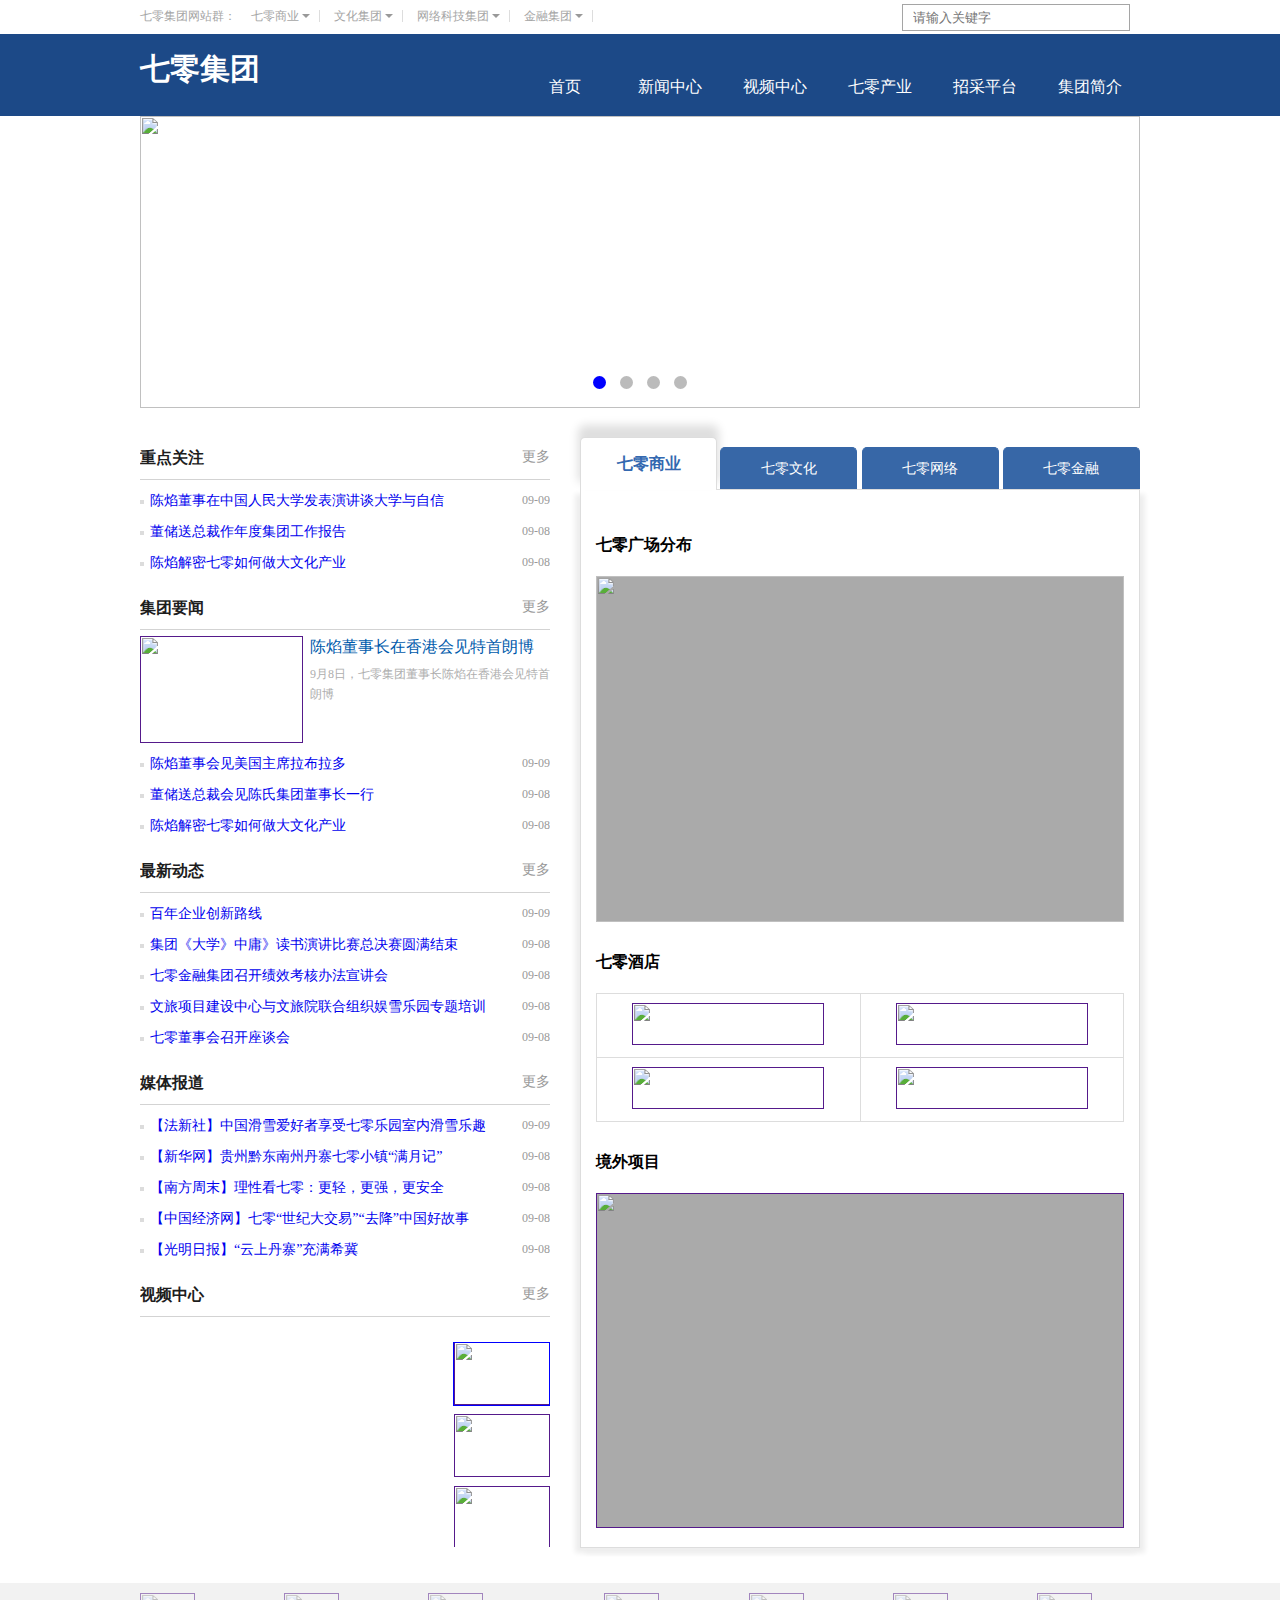
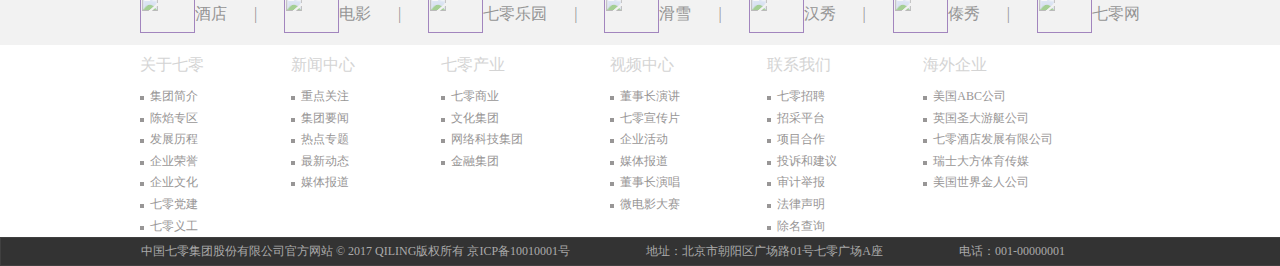
==== commit 33a1c254: "添加了企业主页页" ====
--- a/imitation.html
+++ b/imitation.html
@@ -4,10 +4,10 @@
 	<meta charset="utf-8">
 	<title>七零集团</title>
 	<link rel="stylesheet" type="text/css" href="pageOne.css">
-	<script type="text/javascript" src="jq/jquery.js"></script>
+	<script type="text/javascript" src="http://apps.bdimg.com/libs/jquery/2.1.4/jquery.min.js"></script>
 </head>
 <body>
-	<div>
+	<div class="forPhone">
 		<!-- 网站头部链接 -->
 		<div class="headBox">
 
